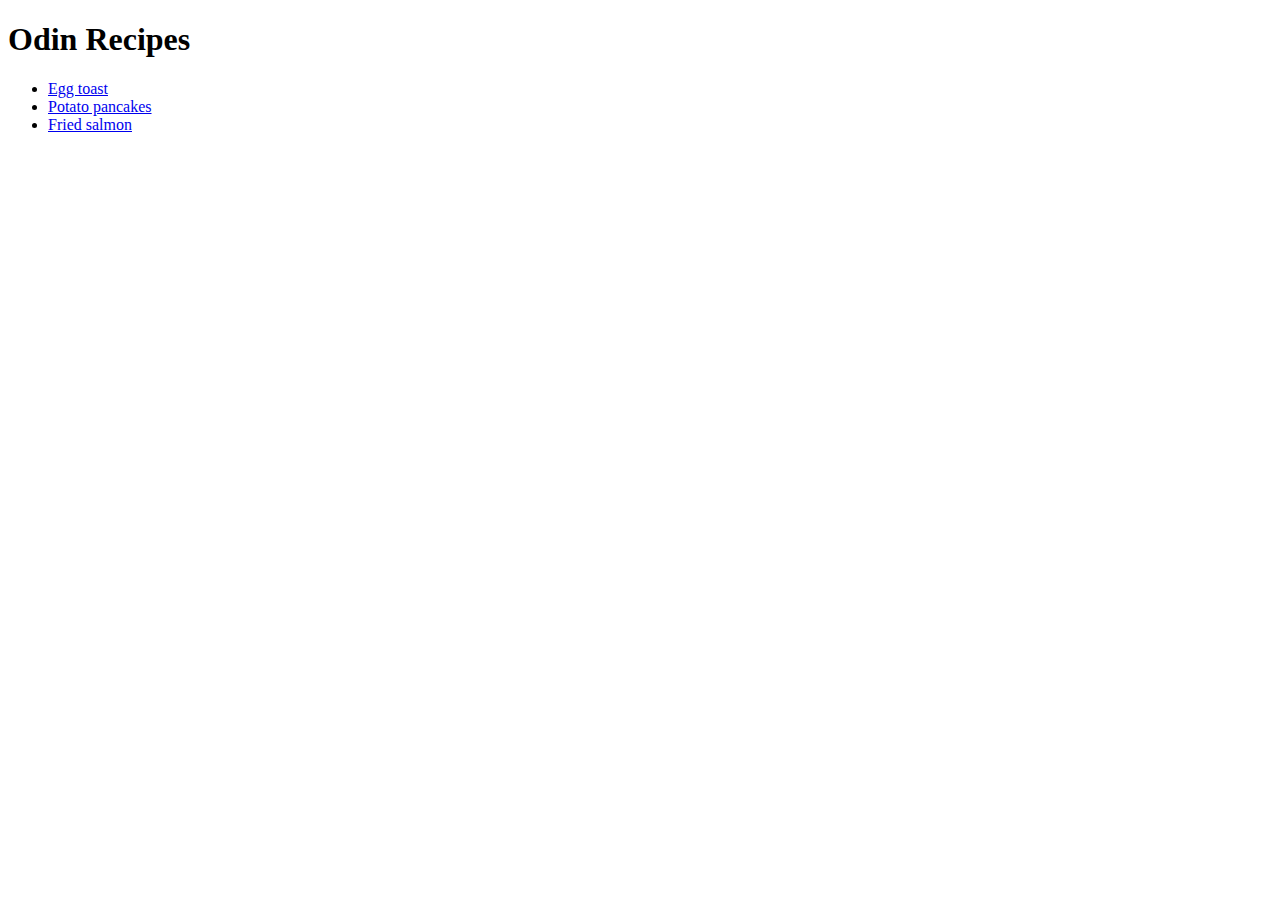
==== index.html @ eb6926f3 "Add egg toast, potato pancakes and salmon recipes" ====
<!DOCTYPE html>
<html lang="en">

<head>
    <meta charset="UTF-8">
    <meta name="viewport" content="width=device-width, initial-scale=1.0">
    <title>Odin Recipes</title>
</head>

<body>
    <h1>Odin Recipes</h1>
    <ul>
        <li><a href="recipes/egg-toast.html">Egg toast</a></li>
        <li><a href="recipes/potato-pancakes.html">Potato pancakes</a></li>
        <li><a href="recipes/salmon.html">Fried salmon</a></li>
    </ul>
</body>

</html>
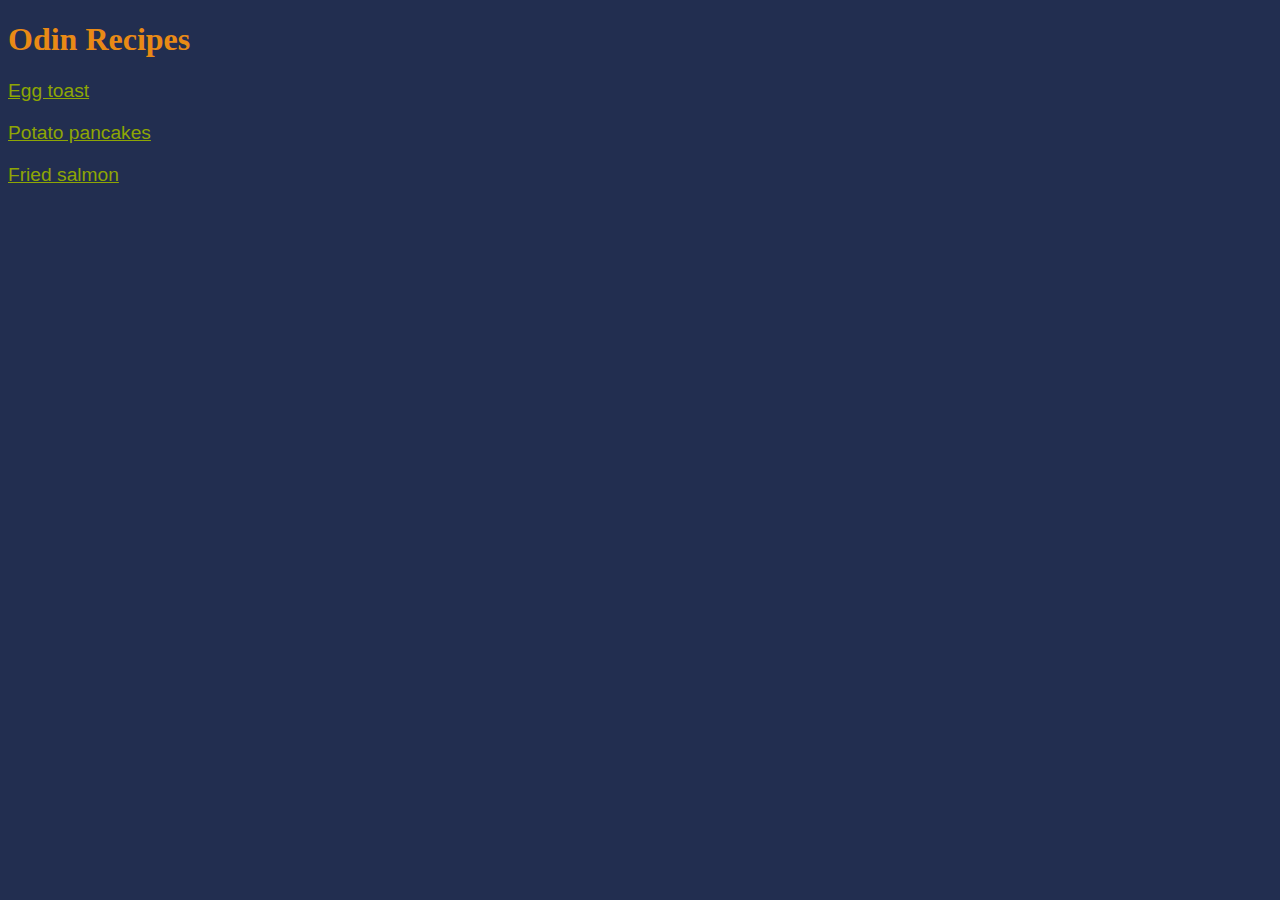
==== commit d9de5d09: "Add styles sheet" ====
--- a/index.html
+++ b/index.html
@@ -5,15 +5,16 @@
     <meta charset="UTF-8">
     <meta name="viewport" content="width=device-width, initial-scale=1.0">
     <title>Odin Recipes</title>
+    <link rel="stylesheet" href="styles.css" />
 </head>
 
 <body>
     <h1>Odin Recipes</h1>
-    <ul>
+    <ul class="recipe-list">
         <li><a href="recipes/egg-toast.html">Egg toast</a></li>
         <li><a href="recipes/potato-pancakes.html">Potato pancakes</a></li>
         <li><a href="recipes/salmon.html">Fried salmon</a></li>
     </ul>
 </body>
 
-</html>+</html>
--- a/styles.css
+++ b/styles.css
@@ -0,0 +1,45 @@
+* {
+  font-family: Verdana, Arial, sans-serif;
+  color: #ece5f0;
+}
+
+body {
+  background-color: #222e50;
+}
+
+h1,
+h2 {
+  font-family: Garamond, Georgia, 'Times New Roman', serif;
+  color: #e98a15;
+}
+
+h2 {
+  margin-top: 30px;
+}
+
+.recipe-list {
+  list-style-type: none; /* remove bullets */
+  padding: 0;
+  margin: 0;
+  width: 200px;
+  font-size: larger;
+}
+
+li {
+  margin: 20px 0;
+}
+
+a:link,
+a:visited {
+  color: #8ea604;
+}
+
+a:hover {
+  color: #ff4242;
+}
+
+.return {
+  text-align: center;
+  margin-top: 60px;
+  margin-bottom: 30px;
+}
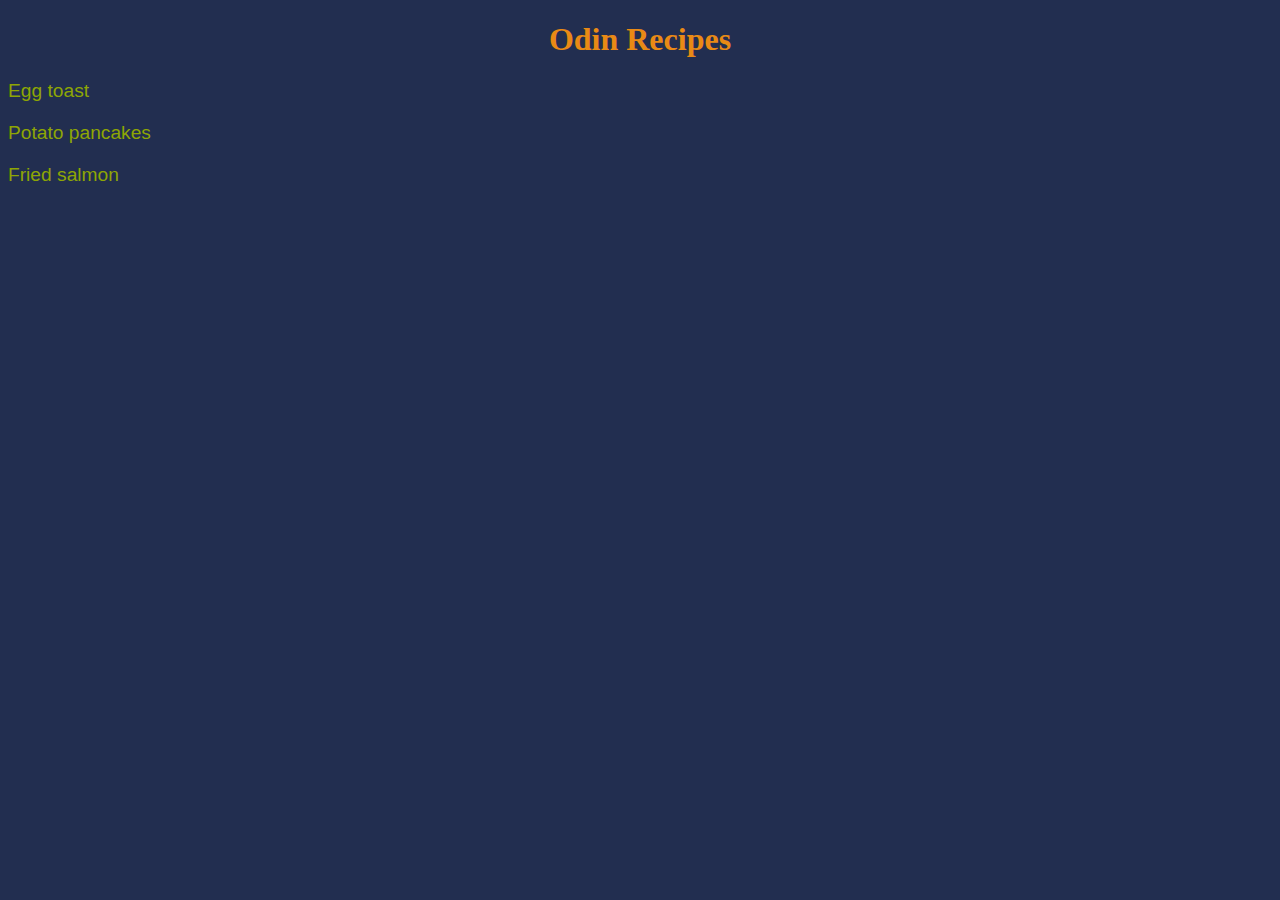
==== commit 5c95f0c9: "Merge pull request #1 from MonaNaamani/Mona-NewRecipe" ====
--- a/index.html
+++ b/index.html
@@ -9,7 +9,7 @@
 </head>
 
 <body>
-    <h1>Odin Recipes</h1>
+    <h1 class="title">Odin Recipes</h1>
     <ul class="recipe-list">
         <li><a href="recipes/egg-toast.html">Egg toast</a></li>
         <li><a href="recipes/potato-pancakes.html">Potato pancakes</a></li>
--- a/styles.css
+++ b/styles.css
@@ -43,3 +43,17 @@
   margin-top: 60px;
   margin-bottom: 30px;
 }
+
+/* Mona's code */
+
+.title {
+  text-align: center;
+}
+
+a {
+  text-decoration: none;
+}
+
+main-recipe {
+  display: flex;
+}